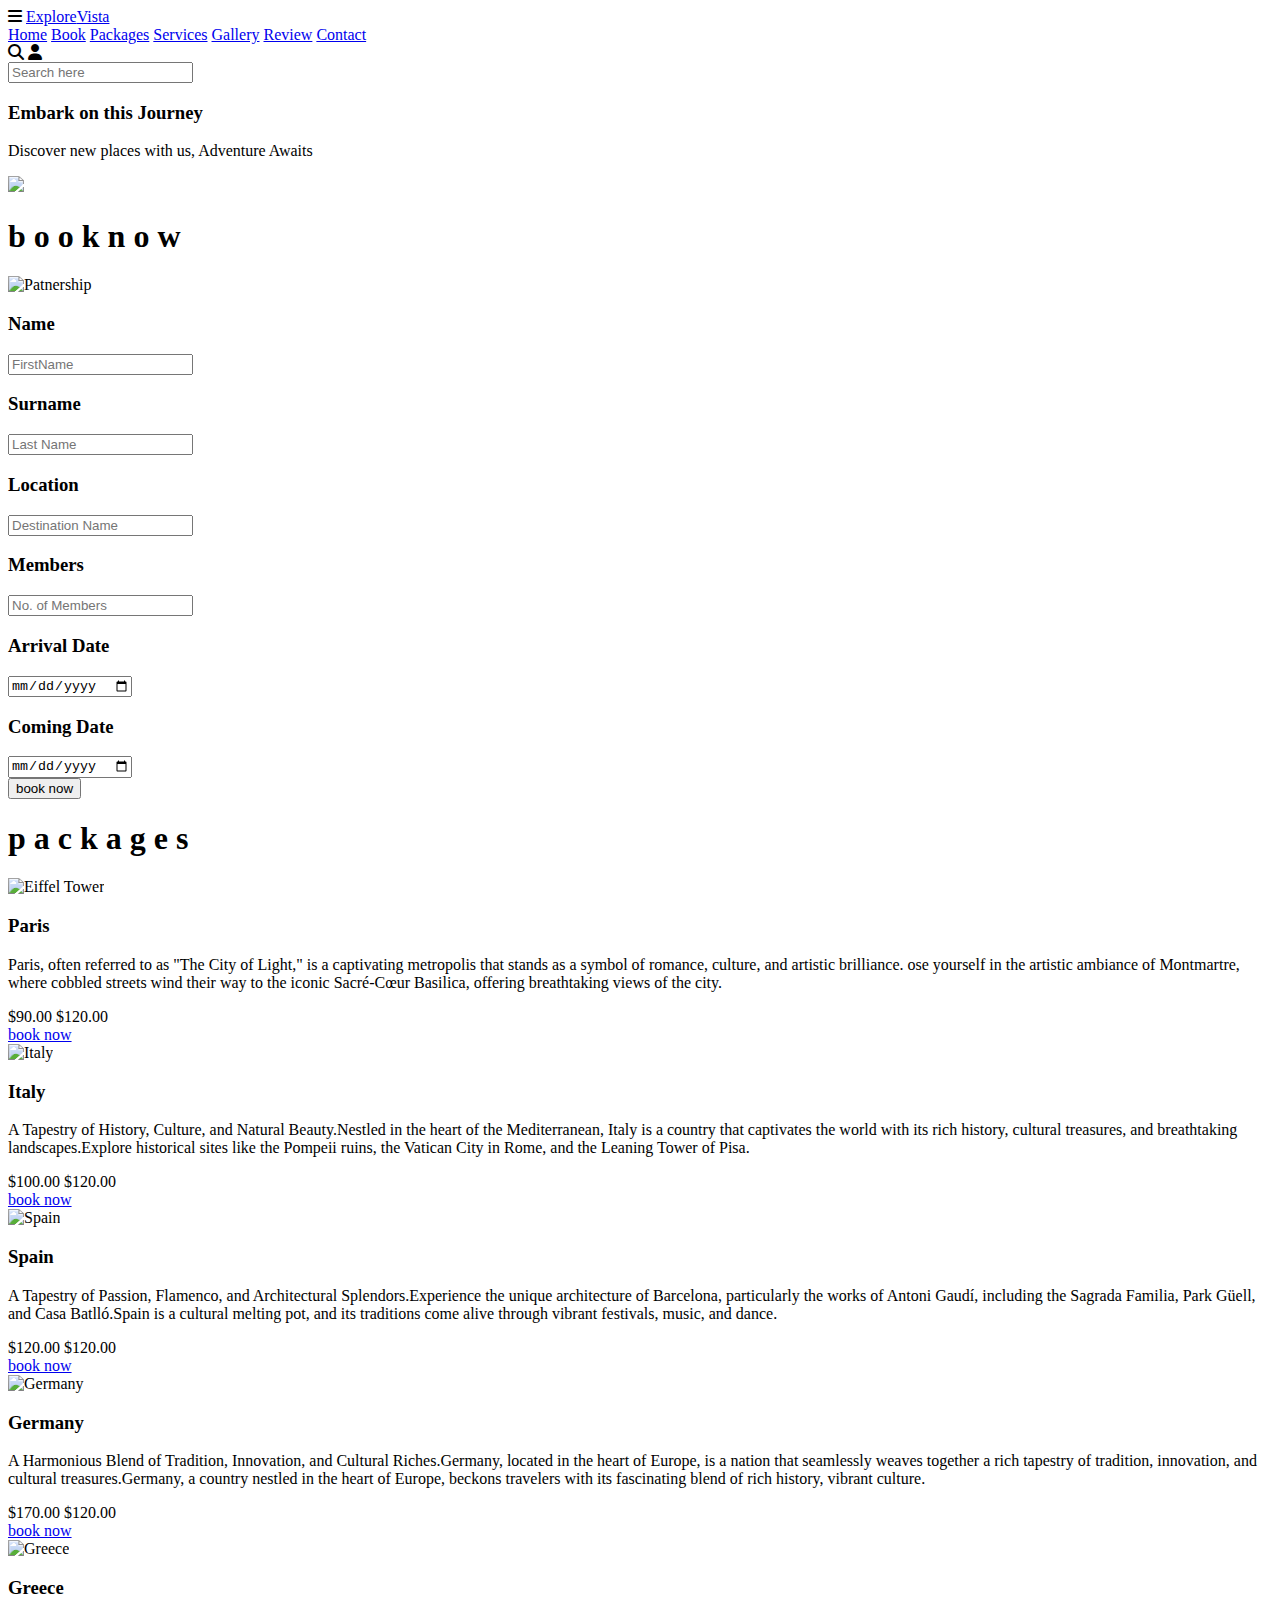
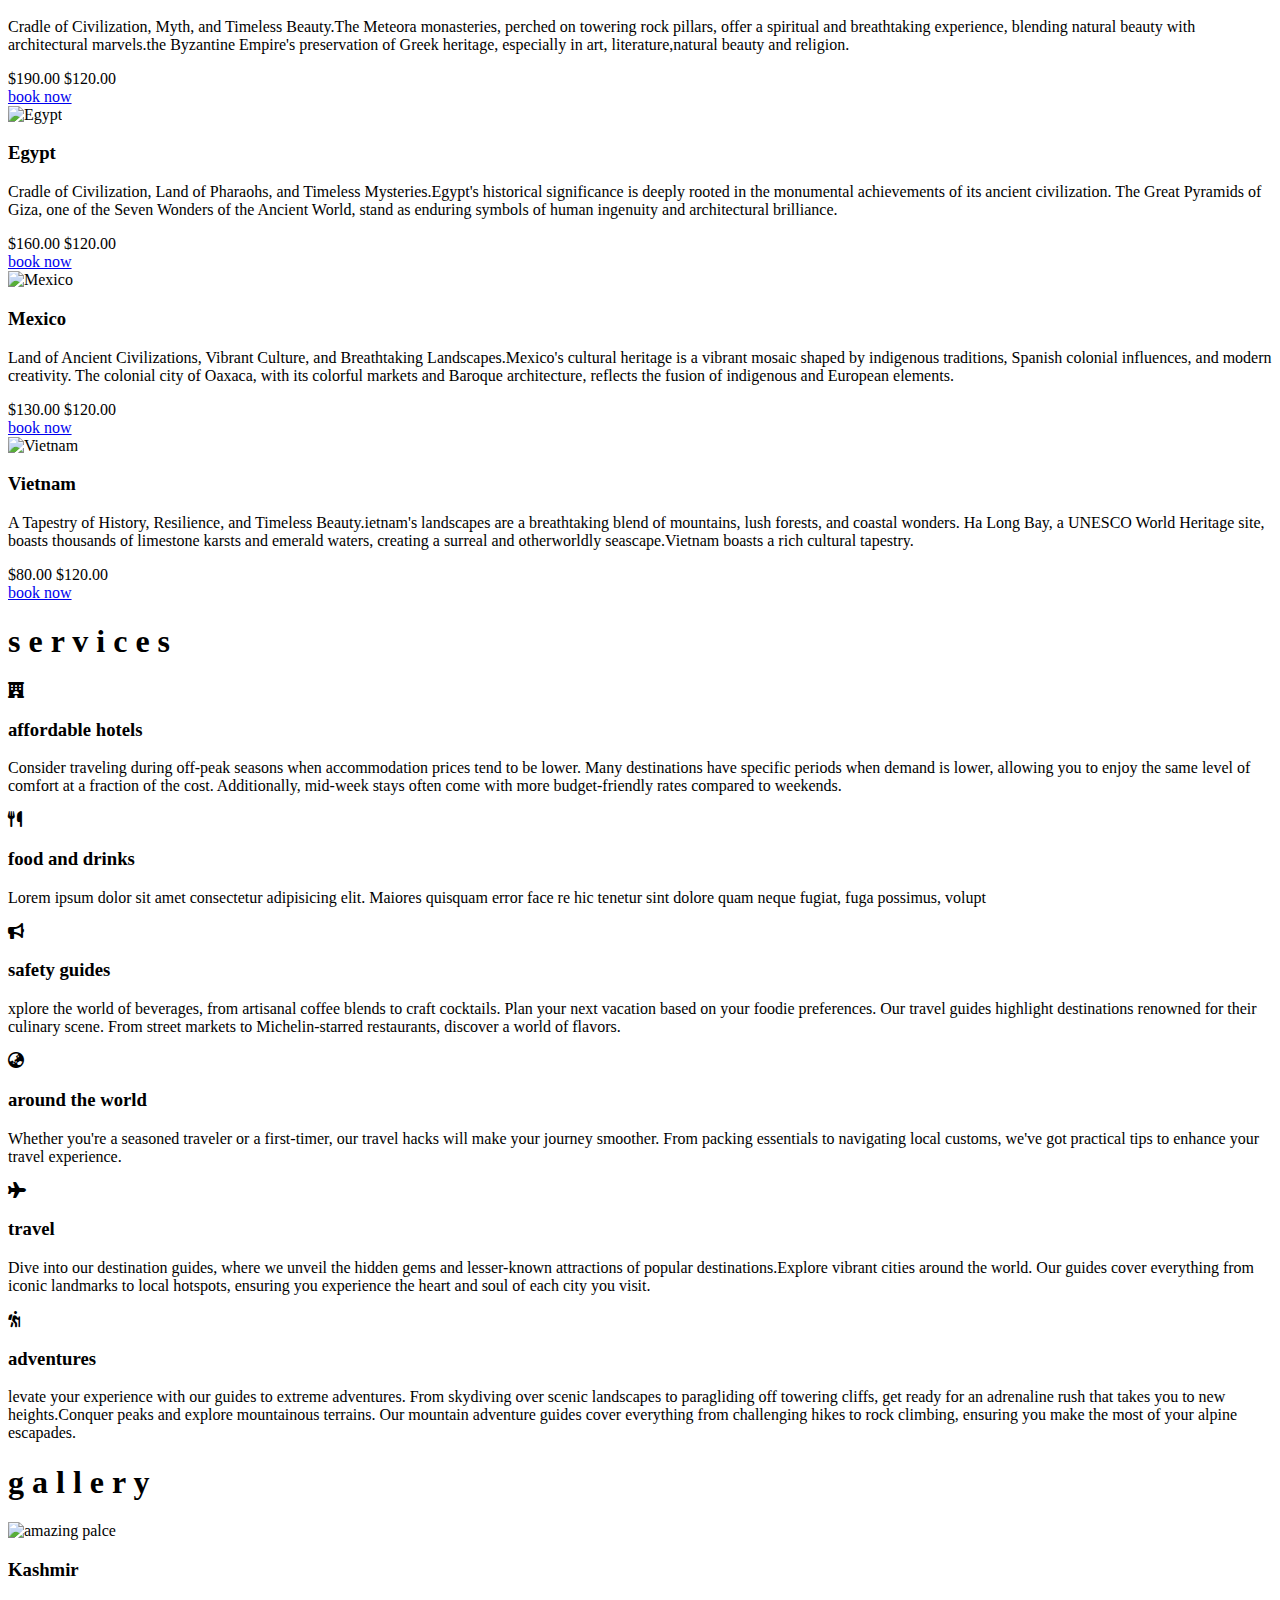
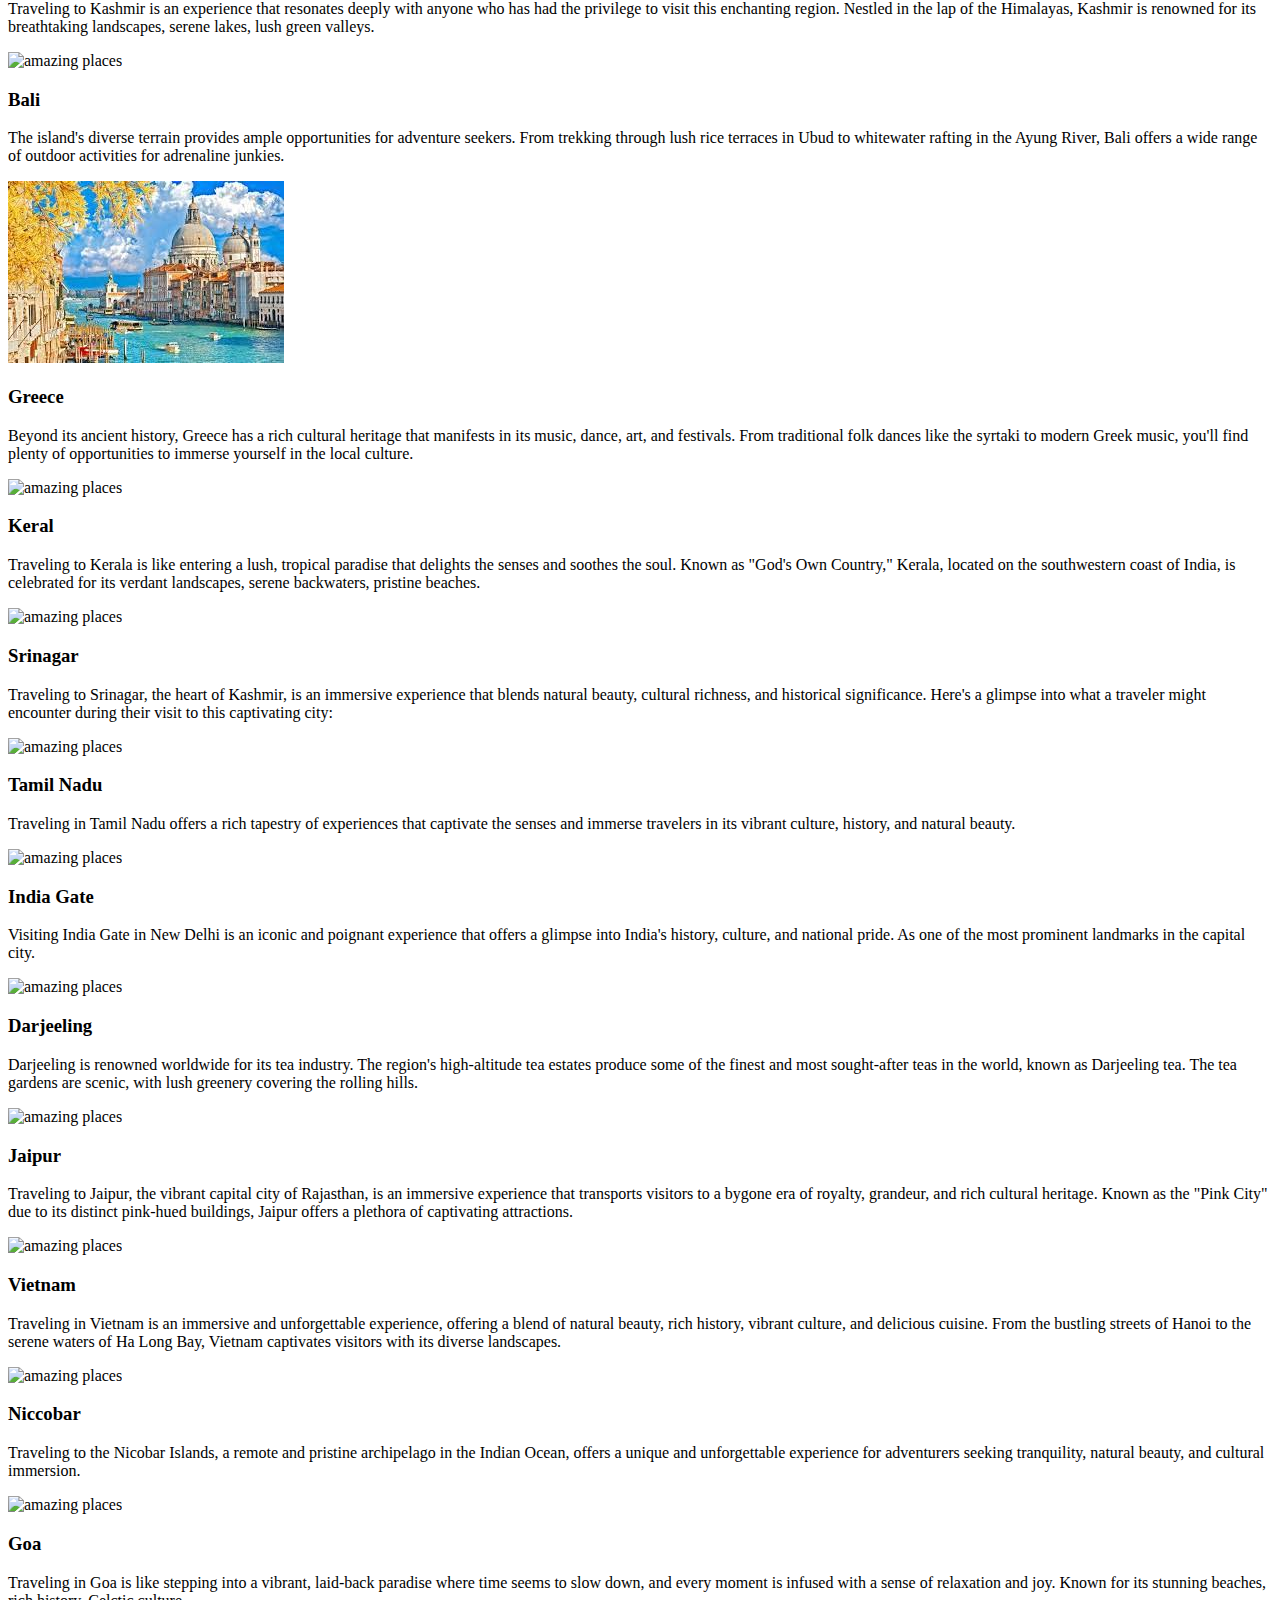
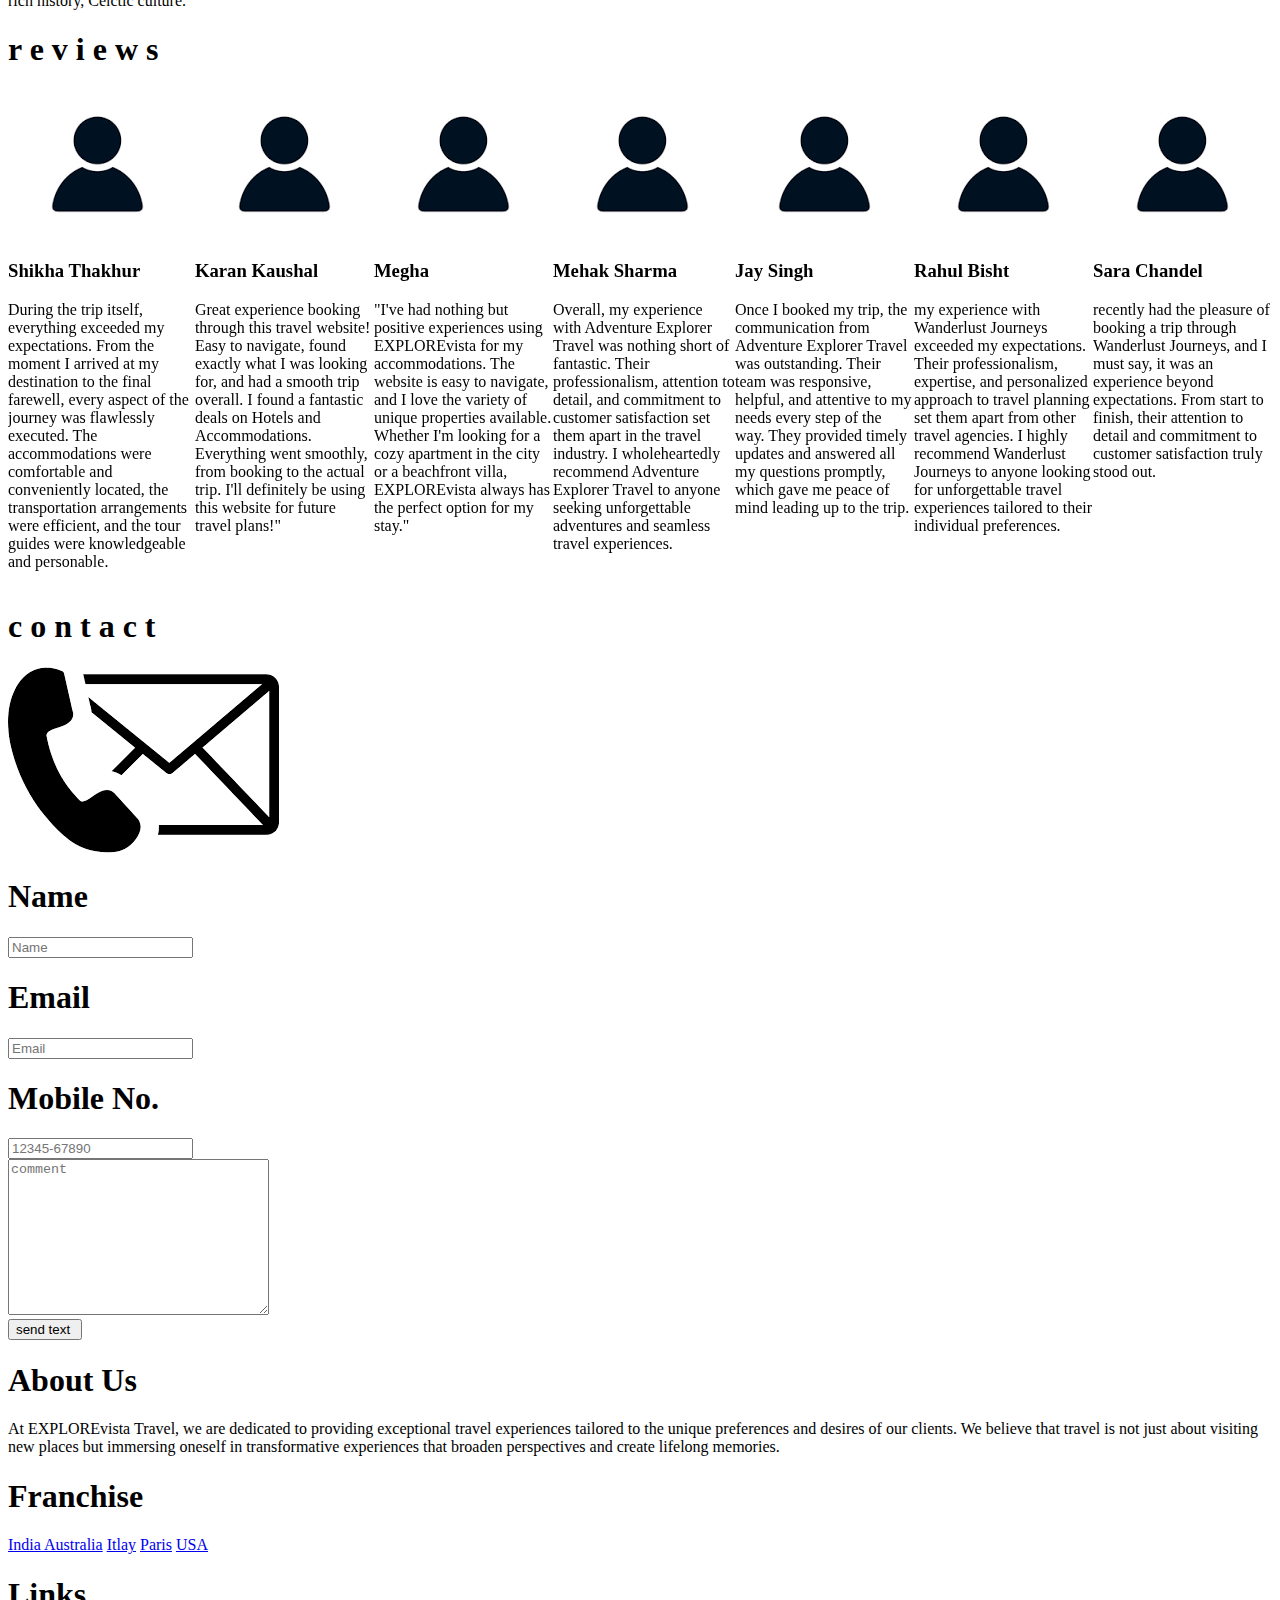
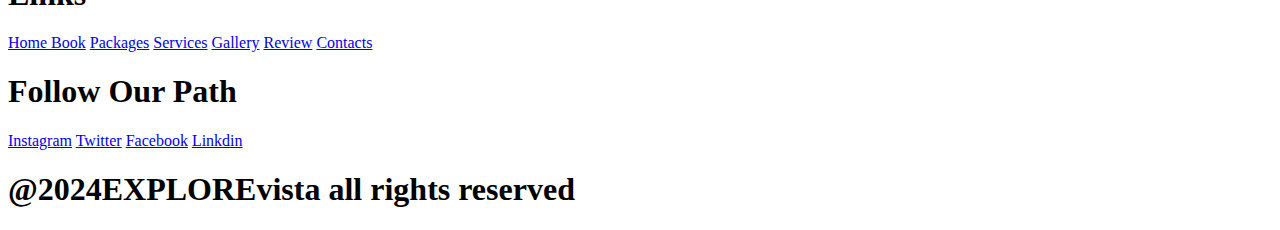
==== index.html @ 0e444b49 "Add files via upload" ====
<!DOCTYPE html>
<html lang="en">
<head>
    <meta charset="UTF-8">
    <meta name="viewport" content="width=device-width, initial-scale=1.0">
    <title>Travel website</title>
    <link rel="stylesheet" href="https://cdn.jsdelivr.net/npm/swiper@11/swiper-bundle.min.css"/>

    <!-- font awesone cdn link -->
    <link rel="stylesheet" href="https://cdnjs.cloudflare.com/ajax/libs/font-awesome/6.5.1/css/all.min.css">

<!-- custom css file link -->

    <link rel="stylesheet" href="../html/style.css">
</head>
<body>
    
<!-- header section on -->
<header>
   <div id="menu-bar"  class="fas fa-bars"> </div> 
    <a href="#" class="logo"> Explore<span>Vista</span></a> 


    <nav class="navbar">

        <a href="#home">Home</a>
        <a href="#book">Book</a>
        <a href="#packages">Packages</a>
        <a href="#services">Services</a>
        <a href="#gallery">Gallery</a>
        <a href="#review">Review</a>
        <a href="#contact">Contact</a>
    </nav>
      <div class="icons">
        <i class=" fas fa-search" id="search-btn"></i>
        <i class=" fas fa-user" id="login-btn"></i>
      </div>
    
      <form  class="search-bar-container">
        <label for="search-bar" class="search"></label>
        <input type="search" id="search-bar" placeholder="Search here">
        
      </form>

</header>
<!-- header section end -->

<!--home section start-->
<section class="home" id="home">
  <div class="content">
    <h3>Embark on this Journey</h3>
    <p>Discover new places with us, Adventure Awaits</p>
  </div>

 

  <div class="img-container">
 <img src="https://wallpapers.com/images/featured/summer-beach-pictures-ny5iip4msu10jnq6.png"> 

  </div>
</section>
<!--home section end-->

<!--book sectin start-->
<section class="book" id="book">
  <h1 class="heading">
    <span>b</span>
    <span>o</span>

    <span>o</span>

    <span>k</span>

  
    <span>n</span>
    <span>o</span>
    <span>w</span>

  </h1>
  <div class="row">
    <div class="image">
      <img src="https://static.vecteezy.com/system/resources/previews/025/470/628/large_2x/cute-cartoon-smiling-man-with-laptop-and-bearded-businessman-with-briefcase-standing-and-shaking-hands-ai-generated-photo.jpeg" alt="Patnership">
    </div>

    <form>
      
      
      <div class="inputBox">
        <h3>Name</h3>
        <input type="text" placeholder="FirstName">
      </div>
      <div class="inputBox">
        <h3>Surname</h3>
        <input type="text" placeholder="Last Name">
      </div>
      <div class="inputBox">
        <h3>Location</h3>
        <input type="text" placeholder="Destination Name">
      </div>
      <div class="inputBox">
        <h3>Members</h3>
      <input type="number" placeholder="No. of Members">
      </div>
      <div class="inputBox" >
        <h3> Arrival Date  </h3>
        <input type="date">

      </div>
      <div class="inputBox">
        <h3> Coming Date  </h3>
        <input type="date">
      </div>
      <input type="submit" class="btn" value="book now">
    
    </form>
    </div>
  </div>
</section>
<!--book section end-->

<!--packages section starts-->
<section class="packages" id="packages">
  <h1 class="heading">
  <span>p</span>
    <span>a</span>

    <span>c</span>

    <span>k</span>

    <span>a</span>
    <span>g</span>
    <span>e</span>
    <span>s</span>
 </h1>

 <div class="box-container">
  <div class="box">
    <img src="https://media.tacdn.com/media/attractions-splice-spp-674x446/07/03/1c/9c.jpg" alt="Eiffel Tower">
    <div class="content">
      <h3> <i class="map"></i>Paris</h3>
      <p> Paris, often referred to as "The City of Light," is a captivating metropolis that stands as a symbol of romance, culture, and artistic brilliance. ose yourself in the artistic ambiance of Montmartre, where cobbled streets wind their way to the iconic Sacré-Cœur Basilica, offering breathtaking views of the city.</p>
      <div class="stars">
      <i class="stars1"></i>
      <i class="stars2"></i>
      <i class="stars3"></i>
      <i class="stars4"></i>
      <i class="stars5"></i>
      </div>
      <div class="price">$90.00 <span>$120.00</span> </div>
      <a href="#" class="btn">book now</a>
    </div>
  </div>

  <div class="box">
    <img src="https://www.worldatlas.com/r/w1200/upload/e4/f6/71/shutterstock-788995654.jpg" alt="Italy">
    <div class="content">
      <h3> <i class="map"></i>Italy</h3>
      <p> A Tapestry of History, Culture, and Natural Beauty.Nestled in the heart of the Mediterranean, Italy is a country that captivates the world with its rich history, cultural treasures, and breathtaking landscapes.Explore historical sites like the Pompeii ruins, the Vatican City in Rome, and the Leaning Tower of Pisa.</p>
      <div class="stars">
      <i class="stars1"></i>
      <i class="stars2"></i>
      <i class="stars3"></i>
      <i class="stars4"></i>
      <i class="stars5"></i>
      </div>
      <div class="price">$100.00 <span>$120.00</span> </div>
      <a href="#" class="btn">book now</a>
    </div>
  </div>

  <div class="box">
    <img src="https://static.toiimg.com/photo/55890996.cms" alt="Spain">
    <div class="content">
      <h3> <i class="map"></i>Spain</h3>
      <p> A Tapestry of Passion, Flamenco, and Architectural Splendors.Experience the unique architecture of Barcelona, particularly the works of Antoni Gaudí, including the Sagrada Familia, Park Güell, and Casa Batlló.Spain is a cultural melting pot, and its traditions come alive through vibrant festivals, music, and dance.</p>
      <div class="stars">
      <i class="stars1"></i>
      <i class="stars2"></i>
      <i class="stars3"></i>
      <i class="stars4"></i>
      <i class="stars5"></i>
      </div>
      <div class="price">$120.00 <span>$120.00</span> </div>
      <a href="#" class="btn">book now</a>
    </div>
  </div>

  <div class="box">
    <img src="https://www.worldatlas.com/r/w960-q80/upload/f5/ce/01/shutterstock-599819969.jpg" alt="Germany">
    <div class="content">
      <h3> <i class="map"></i>Germany</h3>
      <p> A Harmonious Blend of Tradition, Innovation, and Cultural Riches.Germany, located in the heart of Europe, is a nation that seamlessly weaves together a rich tapestry of tradition, innovation, and cultural treasures.Germany, a country nestled in the heart of Europe, beckons travelers with its fascinating blend of rich history, vibrant culture. </p>
      <div class="stars">
      <i class="stars1"></i>
      <i class="stars2"></i>
      <i class="stars3"></i>
      <i class="stars4"></i>
      <i class="stars5"></i>
      </div>
      <div class="price">$170.00 <span>$120.00</span> </div>
      <a href="#" class="btn">book now</a>
    </div>
  </div>

  <div class="box">
    <img src="https://static.independent.co.uk/s3fs-public/thumbnails/image/2021/06/02/20/istock-833264986.jpg" alt="Greece">
    <div class="content">
      <h3> <i class="map"></i>Greece</h3>
      <p>Cradle of Civilization, Myth, and Timeless Beauty.The Meteora monasteries, perched on towering rock pillars, offer a spiritual and breathtaking experience, blending natural beauty with architectural marvels.the Byzantine Empire's preservation of Greek heritage, especially in art, literature,natural beauty and religion.</p>
      <div class="stars">
      <i class="stars1"></i>
      <i class="stars2"></i>
      <i class="stars3"></i>
      <i class="stars4"></i>
      <i class="stars5"></i>
      </div>
      <div class="price">$190.00 <span>$120.00</span> </div>
      <a href="#" class="btn">book now</a>
    </div>
  </div>

  <div class="box">
    <img src="https://media.istockphoto.com/id/1246132138/photo/the-mosque-of-sultan-hassan-and-the-great-pyramids-of-giza-cairo-skyline-egypt.jpg?s=612x612&w=0&k=20&c=Bwh3ei3RECsVLPDGL9AIbCuMcnybqnjZH4uN3jPXX7I=" alt="Egypt">
    <div class="content">
      <h3> <i class="map"></i>Egypt</h3>
      <p>Cradle of Civilization, Land of Pharaohs, and Timeless Mysteries.Egypt's historical significance is deeply rooted in the monumental achievements of its ancient civilization. The Great Pyramids of Giza, one of the Seven Wonders of the Ancient World, stand as enduring symbols of human ingenuity and architectural brilliance. </p>
      <div class="stars">
      <i class="stars1"></i>
      <i class="stars2"></i>
      <i class="stars3"></i>
      <i class="stars4"></i>
      <i class="stars5"></i>
      </div>
      <div class="price">$160.00 <span>$120.00</span> </div>
      <a href="#" class="btn">book now</a>
    </div>
  </div>


  <div class="box">
    <img src="https://www.travelandleisure.com/thmb/eWE0KLHCnYj2rRS9UcR2jGghvI4=/1500x0/filters:no_upscale():max_bytes(150000):strip_icc()/TAL-guanajuato-BEAUTIFULMX0623-61beb10b46ea43f9a3ef9fab9cfebf8c.jpg" alt="Mexico">
    <div class="content">
      <h3> <i class="map"></i>Mexico</h3>
      <p> Land of Ancient Civilizations, Vibrant Culture, and Breathtaking Landscapes.Mexico's cultural heritage is a vibrant mosaic shaped by indigenous traditions, Spanish colonial influences, and modern creativity. The colonial city of Oaxaca, with its colorful markets and Baroque architecture, reflects the fusion of indigenous and European elements. </p>
      <div class="stars">
      <i class="stars1"></i>
      <i class="stars2"></i>
      <i class="stars3"></i>
      <i class="stars4"></i>
      <i class="stars5"></i>
      </div>
      <div class="price">$130.00 <span>$120.00</span> </div>
      <a href="#" class="btn">book now</a>
    </div>
  </div>



  <div class="box">
    <img src="https://vietnamtour.in/wp-content/uploads/Places-to-visit-in-Danang_4.jpg" alt="Vietnam">
    <div class="content">
      <h3> <i class="map"></i>Vietnam</h3>
      <p>A Tapestry of History, Resilience, and Timeless Beauty.ietnam's landscapes are a breathtaking blend of mountains, lush forests, and coastal wonders. Ha Long Bay, a UNESCO World Heritage site, boasts thousands of limestone karsts and emerald waters, creating a surreal and otherworldly seascape.Vietnam boasts a rich cultural tapestry.</p>
      <div class="stars">
      <i class="stars1"></i>
      <i class="stars2"></i>
      <i class="stars3"></i>
      <i class="stars4"></i>
      <i class="stars5"></i>
      </div>
      <div class="price">$80.00 <span>$120.00</span> </div>
      <a href="#" class="btn">book now</a>
    </div>
  </div>


 </div>
</section>

<!--packages section end-->

<!--services section starts-->

<section class="services" id="services">
  <h1 class="heading">
    <span>s</span>
      <span>e</span>
  
      <span>r</span>
  
      <span>v</span>
  
      <span>i</span>
      <span>c</span>
      <span>e</span>
      <span>s</span>
   </h1>
  
<div class="class box-container">

<div class="box">
<i class="fas fa-hotel"></i>
<h3>affordable hotels</h3>
<p>Consider traveling during off-peak seasons when accommodation prices tend to be lower. Many destinations have specific periods when demand is lower, allowing you to enjoy the same level of comfort at a fraction of the cost. Additionally, mid-week stays often come with more budget-friendly rates compared to weekends.</p>

</div>

<div class="box">
  <i class="fas fa-utensils"></i>
  <h3>food and drinks</h3>
  <p>Lorem ipsum dolor sit amet consectetur adipisicing elit. Maiores quisquam error face
    re hic tenetur sint dolore quam neque fugiat, fuga possimus, volupt</p>
  
  </div>

  <div class="box">
    <i class="fas fa-bullhorn"></i>
    <h3>safety guides</h3>
    <p>xplore the world of beverages, from artisanal coffee blends to craft cocktails. Plan your next vacation based on your foodie preferences. Our travel guides highlight destinations renowned for their culinary scene. From street markets to Michelin-starred restaurants, discover a world of flavors.</p>
    
    </div>

    <div class="box">
      <i class="fas fa-globe-asia"></i>
      <h3>around the world</h3>
      <p>Whether you're a seasoned traveler or a first-timer, our travel hacks will make your journey smoother. From packing essentials to navigating local customs, we've got practical tips to enhance your travel experience.</p>
      
      </div>

      <div class="box">
        <i class="fas fa-plane"></i>
        <h3> travel</h3>
        <p>Dive into our destination guides, where we unveil the hidden gems and lesser-known attractions of popular destinations.Explore vibrant cities around the world. Our guides cover everything from iconic landmarks to local hotspots, ensuring you experience the heart and soul of each city you visit.</p>
        
        </div>

        <div class="box">
          <i class="fas fa-hiking"></i>
          <h3>adventures</h3>
          <p>levate your experience with our guides to extreme adventures. From skydiving over scenic landscapes to paragliding off towering cliffs, get ready for an adrenaline rush that takes you to new heights.Conquer peaks and explore mountainous terrains. Our mountain adventure guides cover everything from challenging hikes to rock climbing, ensuring you make the most of your alpine escapades.</p>
          
          </div>

</div>
</section>
<!--serices section end-->

<!--gallery section start-->

<section class="gallery" id="gallery">
  <h1 class="heading">
    <span>g</span>
      <span>a</span>
  
      <span>l</span>
  
      <span>l</span>
  
      <span>e</span>
      <span>r</span>
      <span>y</span>
   </h1>

<div class="box-container">

 <div class="box">
  <img src="https://static.visa2fly.com/blog/blog-production/world-most-beautiful-countries/world-most-beautiful-countries.jpeg" alt="amazing palce">
  <div class="content">
    <h3>Kashmir</h3>
    <p>Traveling to Kashmir is an experience that resonates deeply with anyone who has had the privilege to visit this enchanting region. 
      Nestled in the lap of the Himalayas, Kashmir is renowned for its breathtaking landscapes, serene lakes, lush green valleys.</p>

  </div>
 </div>

 <div class="box">
  <img src="https://akm-img-a-in.tosshub.com/businesstoday/images/photo_gallery/201709/italy660_091217042153.jpg" alt="amazing places">
  <div class="content">
    <h3>Bali</h3>
    <p>The island's diverse terrain provides ample opportunities for adventure seekers. From trekking through lush rice terraces in Ubud to whitewater rafting in the Ayung River, Bali offers a wide range of outdoor activities for adrenaline junkies.</p>
      
  </div>
 </div>

 <div class="box">
  <img src="[data-uri]" alt="">
  <div class="content">
    <h3>Greece</h3>
    <p> Beyond its ancient history, Greece has a rich cultural heritage that manifests in its music, dance, art, and festivals. From traditional folk dances like the syrtaki to modern Greek music, you'll find plenty of opportunities to immerse yourself in the local culture.</p>
      
  </div>
 </div>

 <div class="box">
  <img src="https://ihplb.b-cdn.net/wp-content/uploads/2021/09/kerala-in-october-kollam.jpg" alt="amazing places">
  <div class="content">
    <h3>Keral</h3>
    <p>Traveling to Kerala is like entering a lush, tropical paradise that delights the senses and soothes the soul. Known as "God's Own Country," Kerala, located on the southwestern coast of India, is celebrated for its verdant landscapes, serene backwaters, pristine beaches.</p>
    
  </div>
 </div>

 <div class="box">
  <img src="https://static.toiimg.com/photo/58490365.cms" alt="amazing places">
  <div class="content">
    <h3>Srinagar</h3>
    <p>Traveling to Srinagar, the heart of Kashmir, is an immersive experience that blends natural beauty, cultural richness, and historical significance. Here's a glimpse into what a traveler might encounter during their visit to this captivating city:

    </p>
      
  </div>
 </div>

 <div class="box">
  <img src="https://www.fabhotels.com/blog/wp-content/uploads/2021/07/Places_to_Visit_in_Kashmir_600x400.jpg" alt="amazing places">
  <div class="content">
    <h3>Tamil Nadu</h3>
    <p>Traveling in Tamil Nadu offers a rich tapestry of experiences that captivate the senses and immerse travelers in its vibrant culture, history, and natural beauty.</p>
     
  </div>
 </div>

 <div class="box">
  <img src="https://www.holidify.com/images/tooltipImages/DELHI.jpg" alt="amazing places">
  <div class="content">
    <h3>India Gate</h3>
    <p>Visiting India Gate in New Delhi is an iconic and poignant experience that offers a glimpse into India's history, culture, and national pride. As one of the most prominent landmarks in the capital city.</p>
      
  </div>
 </div>

 <div class="box">
  <img src="https://cf.bstatic.com/xdata/images/hotel/max1024x768/209359469.jpg?k=7510305a374f54c1c9fd1ed33b8ae00f465b833179c74ad483dfa649ea8a9154&o=&hp=1" alt="amazing places">
  <div class="content">
    <h3>Darjeeling</h3>
    <p>Darjeeling is renowned worldwide for its tea industry. The region's high-altitude tea estates produce some of the finest and most sought-after teas in the world, known as Darjeeling tea. The tea gardens are scenic, with lush greenery covering the rolling hills.</p>
    
  </div>
 </div>

 <div class="box">
  <img src="https://tourwithrahul.com/wp-content/uploads/2020/07/humayun-s-tomb-under-blue-sky-3672388-scaled.jpg" alt="amazing places">
  <div class="content">
    <h3>Jaipur</h3>
    <p>Traveling to Jaipur, the vibrant capital city of Rajasthan, is an immersive experience that transports visitors to a bygone era of royalty, grandeur, and rich cultural heritage. Known as the "Pink City" due to its distinct pink-hued buildings, Jaipur offers a plethora of captivating attractions.</p>
      
  </div>
 </div>

 <div class="box">
  <img src="https://i.pinimg.com/736x/1d/d4/d6/1dd4d6f2da5f68f0feef2d1bd9bbf954.jpg" alt="amazing places">
  <div class="content">
    <h3>Vietnam</h3>
    <p>Traveling in Vietnam is an immersive and unforgettable experience, offering a blend of natural beauty, rich history, vibrant culture, and delicious cuisine. From the bustling streets of Hanoi to the serene waters of Ha Long Bay, Vietnam captivates visitors with its diverse landscapes.</p>
      
  </div>
 </div>

 <div class="box">
  <img src="https://media.istockphoto.com/id/153006184/photo/maldives-villa-piles-on-water.jpg?s=612x612&w=0&k=20&c=YEwre6THY_VD_yIfHOAIBB_j-tIMYBNjMWDm5SXHIOQ=" alt="amazing places">
  <div class="content">
    <h3>Niccobar</h3>
    <p>Traveling to the Nicobar Islands, a remote and pristine archipelago in the Indian Ocean, offers a unique and unforgettable experience for adventurers seeking tranquility, natural beauty, and cultural immersion.</p>
      
  </div>
 </div>


 <div class="box">
  <img src="https://media.cntraveler.com/photos/61eae2a9fe18edcbd885cb01/3:2/w_4047,h_2698,c_limit/Seychelles_GettyImages-1169388113.jpg" alt="amazing places">
  <div class="content">
    <h3>Goa</h3>
    <p>Traveling in Goa is like stepping into a vibrant, laid-back paradise where time seems to slow down, and every moment is infused with a sense of relaxation and joy. Known for its stunning beaches, rich history, Celctic culture.</p>
      
  </div>
 </div>




</div>
</section>



<!--gallery  section end -->

<!--review section start-->

<section class=" review" id="review">
  <h1 class="heading">
  <span>r</span>
  <span>e</span>
  <span>v</span>
  <span>i</span>
  <span>e</span>
  <span>w</span>
  <span>s</span>
  </h1>
  
  <div class=" swiper review-slider">
    <div class="swiper-wrapper">
      <div class="slider">
        <div class="box">
          <img src="[data-uri]">
          <h3>Shikha Thakhur</h3>
          <p>During the trip itself, everything exceeded my expectations. From the moment I arrived at my destination to the final farewell, every aspect of the journey was flawlessly executed. The accommodations were comfortable and conveniently located, the transportation arrangements were efficient, and the tour guides were knowledgeable and personable.

          </p>

              <div class="stars">
                <i class="star1"></i>
                <i class="star2"></i>
                <i class="star3"></i>
                <i class="star4"></i>
                <i class="star5"></i>
                
              </div>

        </div>
      </div>

      <div class="slider">
        <div class="box">
          <img src="[data-uri]">
          <h3>Karan Kaushal </h3>
          <p>Great experience booking through this travel website! Easy to navigate, found exactly what I was looking for, and had a smooth trip overall.  I found a fantastic deals on Hotels and Accommodations. Everything went smoothly, from booking to the actual trip. I'll definitely be using this website for future travel plans!"</p>

              <div class="stars">
                <i class="star1"></i>
                <i class="star2"></i>
                <i class="star3"></i>
                <i class="star4"></i>
                <i class="star5"></i>
                
              </div>
        </div>
      </div>

      <div class="slider">
        <div class="box">
          <img src="[data-uri]">
          <h3>Megha </h3>
          <p>"I've had nothing but positive experiences using EXPLOREvista for my accommodations. The website is easy to navigate, and I love the variety of unique properties available. Whether I'm looking for a cozy apartment in the city or a beachfront villa, EXPLOREvista always has the perfect option for my stay."</p>

              <div class="stars">
                <i class="star1"></i>
                <i class="star2"></i>
                <i class="star3"></i>
                <i class="star4"></i>
                <i class="star5"></i>
                
              </div>

        </div>
      </div>


      <div class="slider">
        <div class="box">
          <img src="[data-uri]">
          <h3>Mehak Sharma</h3>
          <p>Overall, my experience with Adventure Explorer Travel was nothing short of fantastic. Their professionalism, attention to detail, and commitment to customer satisfaction set them apart in the travel industry. I wholeheartedly recommend Adventure Explorer Travel to anyone seeking unforgettable adventures and seamless travel experiences.

          </p>

              <div class="stars">
                <i class="star1"></i>
                <i class="star2"></i>
                <i class="star3"></i>
                <i class="star4"></i>
                <i class="star5"></i>
                
              </div>

        </div>
      </div>



      <div class="slider">
        <div class="box">
          <img src="[data-uri]">
          <h3>Jay Singh</h3>
          <p>Once I booked my trip, the communication from Adventure Explorer Travel was outstanding. Their team was responsive, helpful, and attentive to my needs every step of the way. They provided timely updates and answered all my questions promptly, which gave me peace of mind leading up to the trip.</p>

              <div class="stars">
                <i class="star1"></i>
                <i class="star2"></i>
                <i class="star3"></i>
                <i class="star4"></i>
                <i class="star5"></i>
                
              </div>

        </div>
      </div>


      <div class="slider">
        <div class="box">
          <img src="[data-uri]">
          <h3>Rahul Bisht</h3>
          <p>my experience with Wanderlust Journeys exceeded my expectations. Their professionalism, expertise, and personalized approach to travel planning set them apart from other travel agencies. I highly recommend Wanderlust Journeys to anyone looking for unforgettable travel experiences tailored to their individual preferences.</p>

              <div class="stars">
                <i class="star"></i>
                <i class="star"></i>
                <i class="star"></i>
                <i class="star"></i>
                <i class="star"></i>
                
              </div>

        </div>
      </div>


      <div class="slider">
        <div class="box">
          <img src="[data-uri]">
          <h3>Sara Chandel</h3>
          <p> recently had the pleasure of booking a trip through Wanderlust Journeys, and I must say, it was an experience beyond expectations. From start to finish, their attention to detail and commitment to customer satisfaction truly stood out.</p>

              <div class="stars">
                <i class="star1"></i>
                <i class="star2"></i>
                <i class="star3"></i>
                <i class="star4"></i>
                <i class="star5"></i>
                
              </div>

        </div>
      </div>


    


    </div>
  </div>
</section>

<!--review section end-->
 
<!--contact section starts-->
   
<section class="contact" id="contact">
  <h1 class="heading">
    <span>c</span>
    <span>o</span>
    <span>n</span>
    <span>t</span>
    <span>a</span>
    <span>c</span>
    <span>t</span>

  </h1>

  <div class="row">
    <div class="image">
  <img src="[data-uri]">

    </div>

<form>
  <label for="text"><h1>Name</h1></label>
  <div class="inputBox">
    <input type="text" id="text" placeholder="Name">
    </div>
    <label for="email"><h1>Email</h1></label>
    <div class="inputBox">
    <input type="email"  id="email" placeholder="Email">
  </div>
  <label for="phone no."><h1>Mobile No.</h1></label>
  <div class="inputBox">
    <input type="text" id="phone no." placeholder="12345-67890">
    </div>
  
  <div class="inputBox">
    <textarea name="comment"  id="comment" cols="30" rows="10" placeholder="comment"></textarea>
    </div>
    <div>
    <input type="submit" class="btn" value="send text ">
  </div>
</form>

  </div>
</section>




<!--footer section-->

<section class="footer">
  <div class="box-container">

    <div class="box">
      <h1>About Us</h1>
      <p>At EXPLOREvista Travel, we are dedicated to providing exceptional travel experiences tailored to the unique preferences and desires of our clients.
        We believe that travel is not just about visiting new places but immersing oneself in transformative experiences that broaden perspectives and create lifelong memories. </p>
    </div>
    <div class="box">
      <h1>Franchise</h1>
      <a href="#"> India </a>
      <a href="#"> Australia</a>
      <a href="#"> Itlay</a>
      <a href="#"> Paris</a> 
      <a href="#"> USA</a>
    </div>

    <div class="box">
      <h1> Links </h1>
      <a href="#"> Home </a>
      <a href="#"> Book</a>
      <a href="#"> Packages</a>
      <a href="#"> Services</a> 
      <a href="#"> Gallery</a> 
      <a href="#"> Review</a> 
      <a href="#"> Contacts</a> 
    </div>

    <div class="box">
      <h1>Follow Our Path</h1>
     <a href="#"> Instagram</a>
      <a href="#"> Twitter</a>
      <a href="#"> Facebook</a>
      <a href="#"> Linkdin</a>      
    </div>

  </div>

  <h1 class="credit">@2024EXPLOREvista <span> </span> all rights reserved</h1>
</section>
<script src="https://cdn.jsdelivr.net/npm/swiper@11/swiper-bundle.min.js"></script>




</body>
</html>
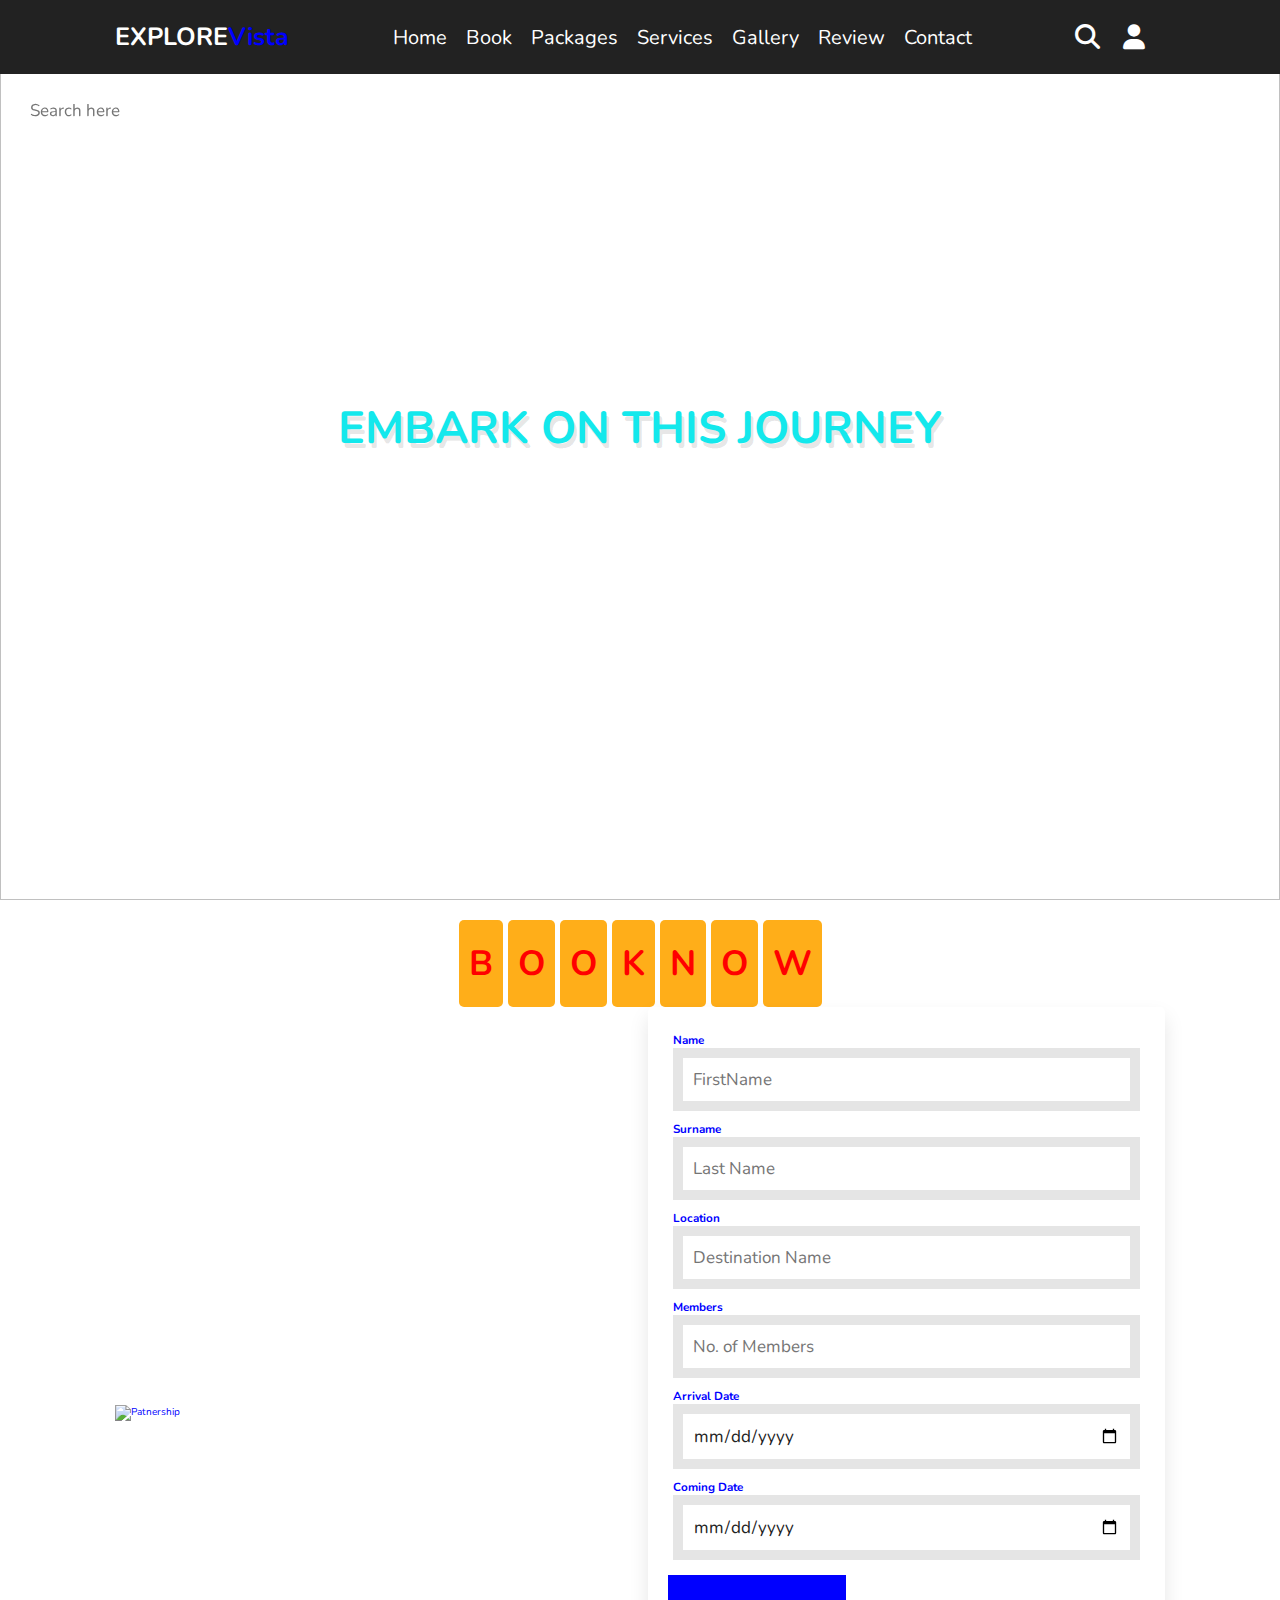
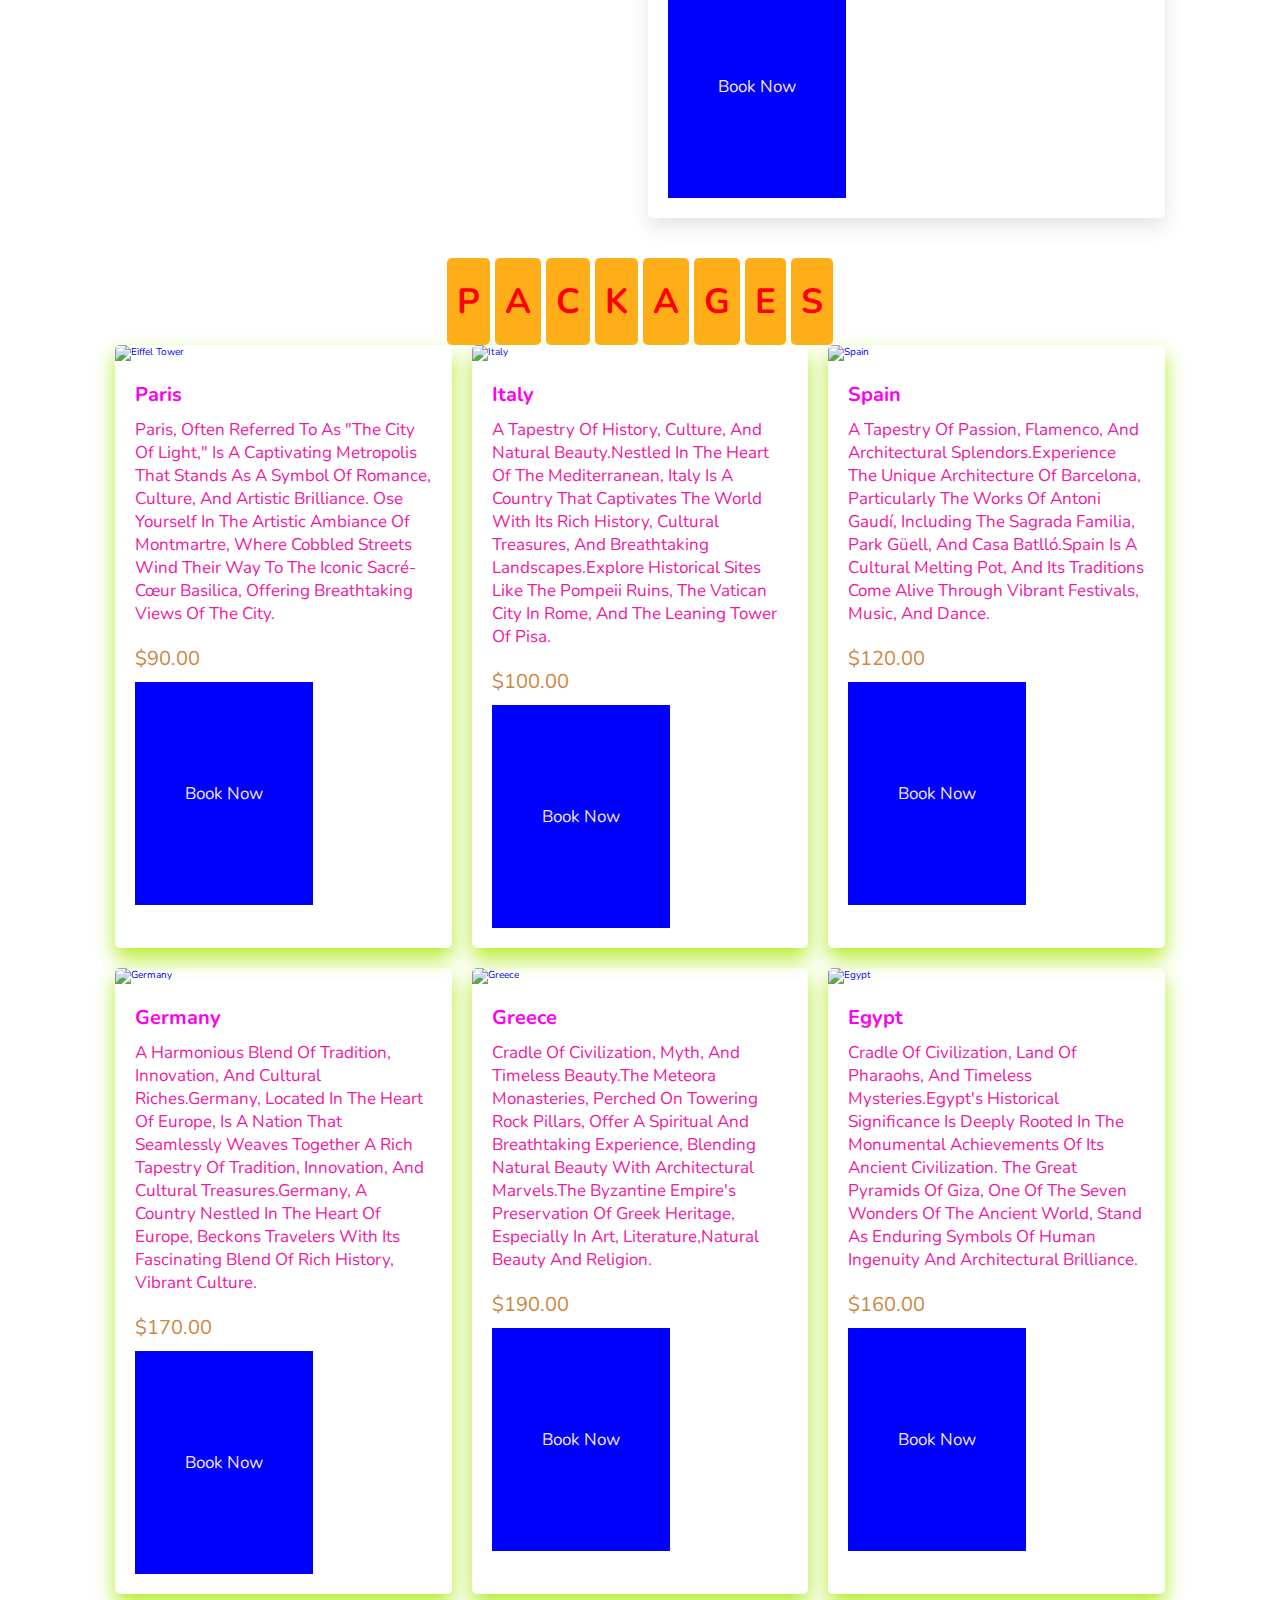
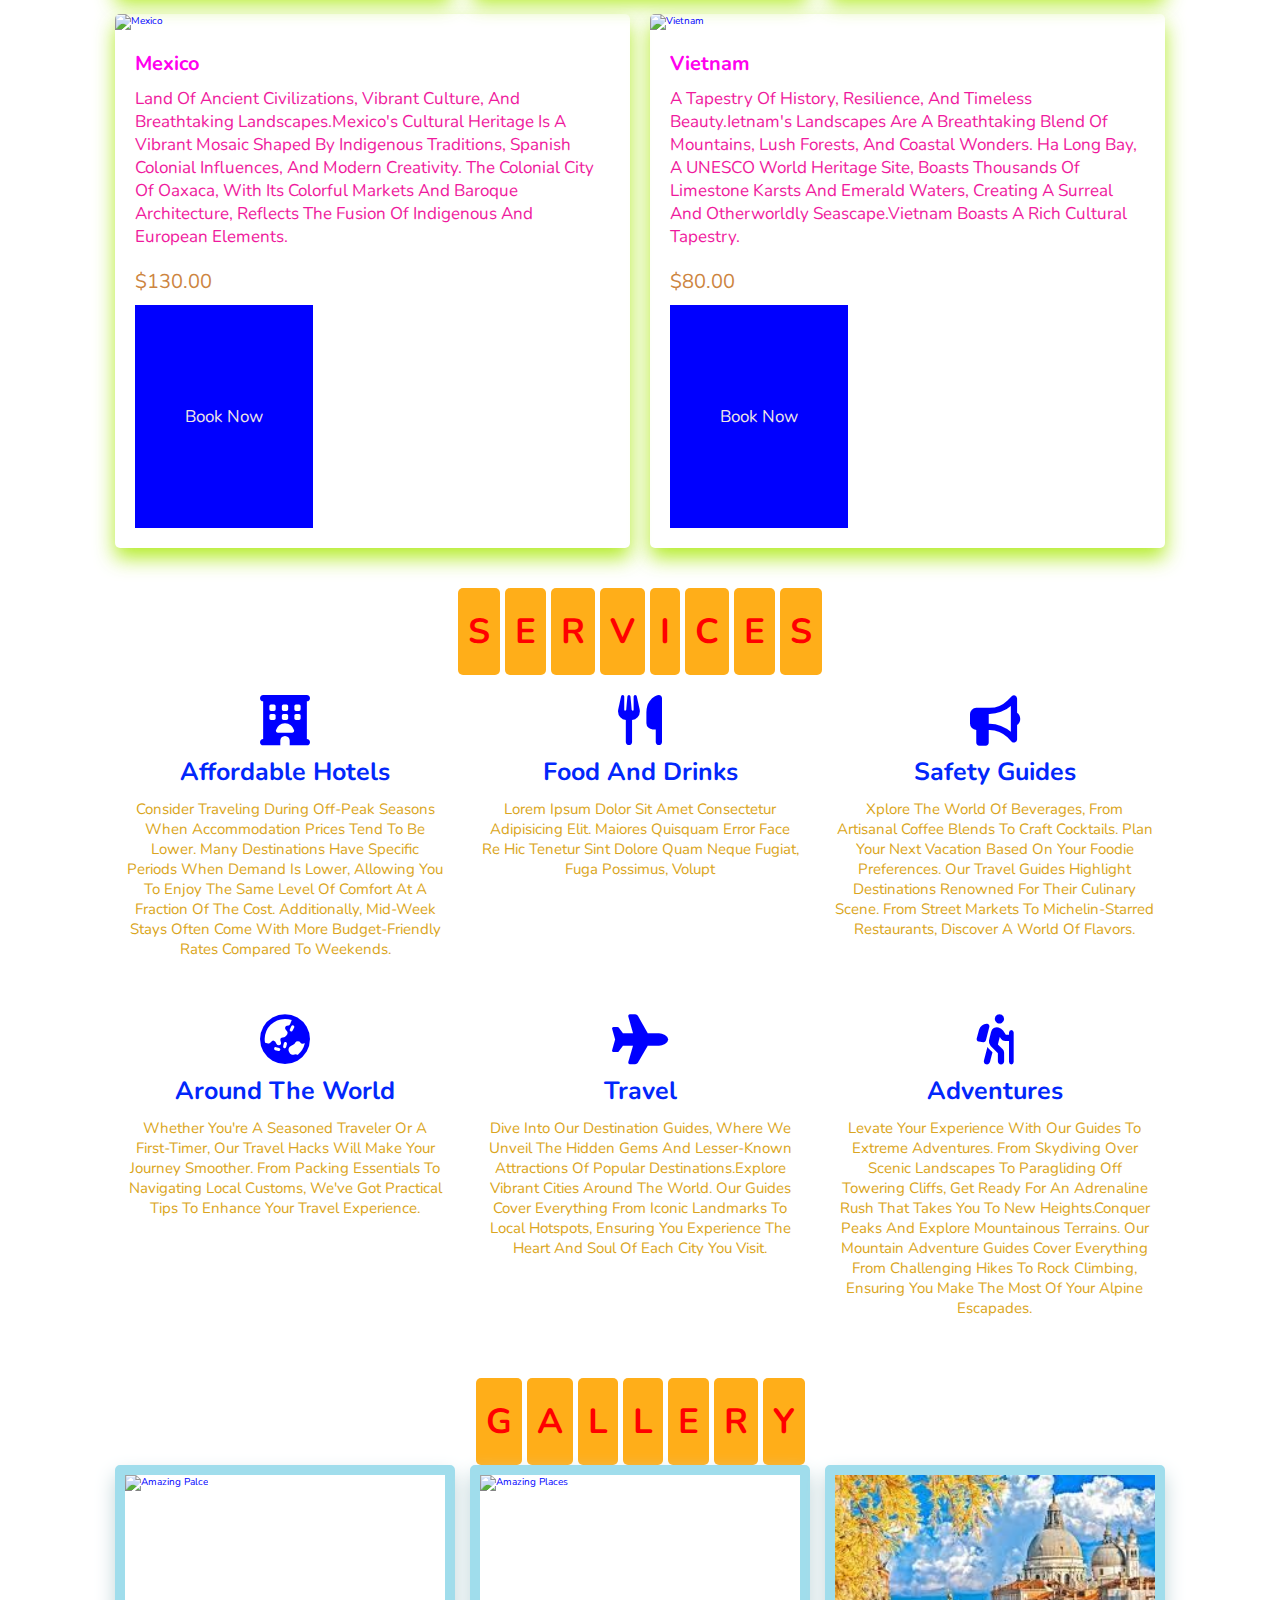
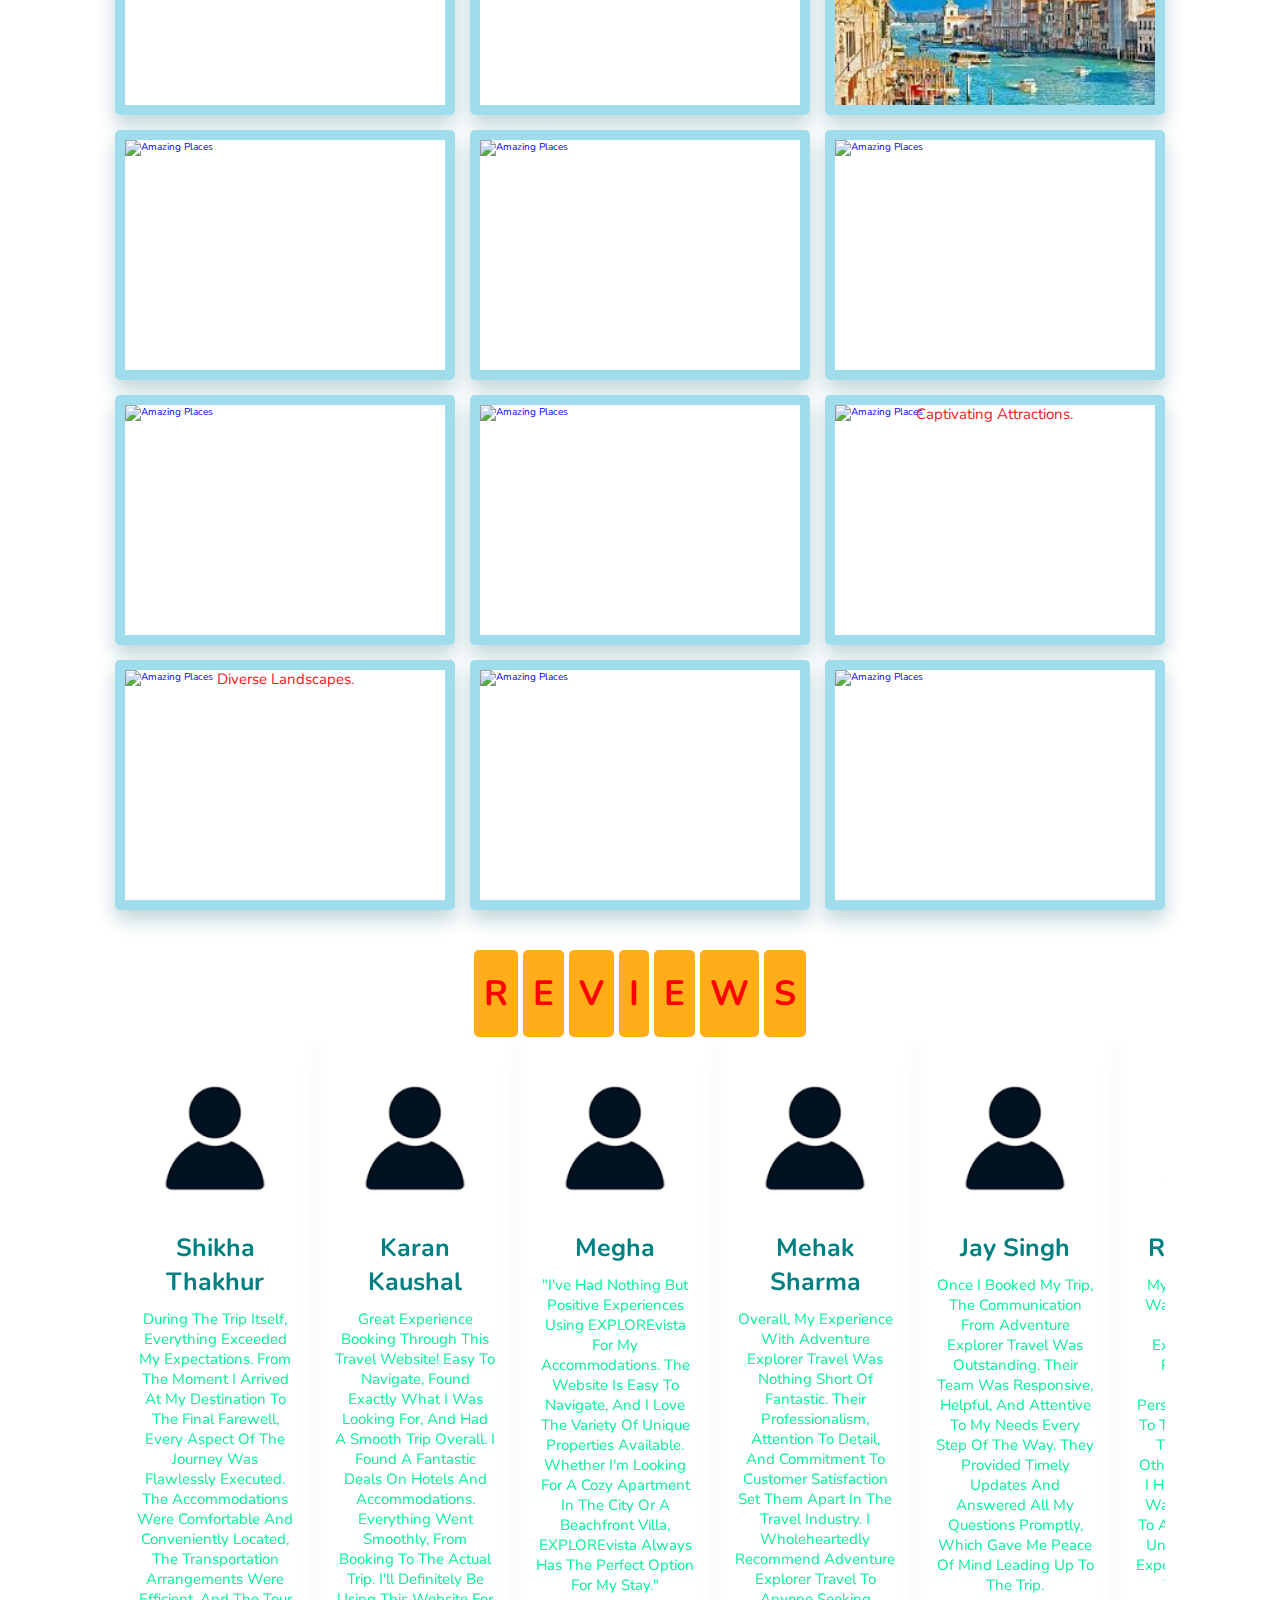
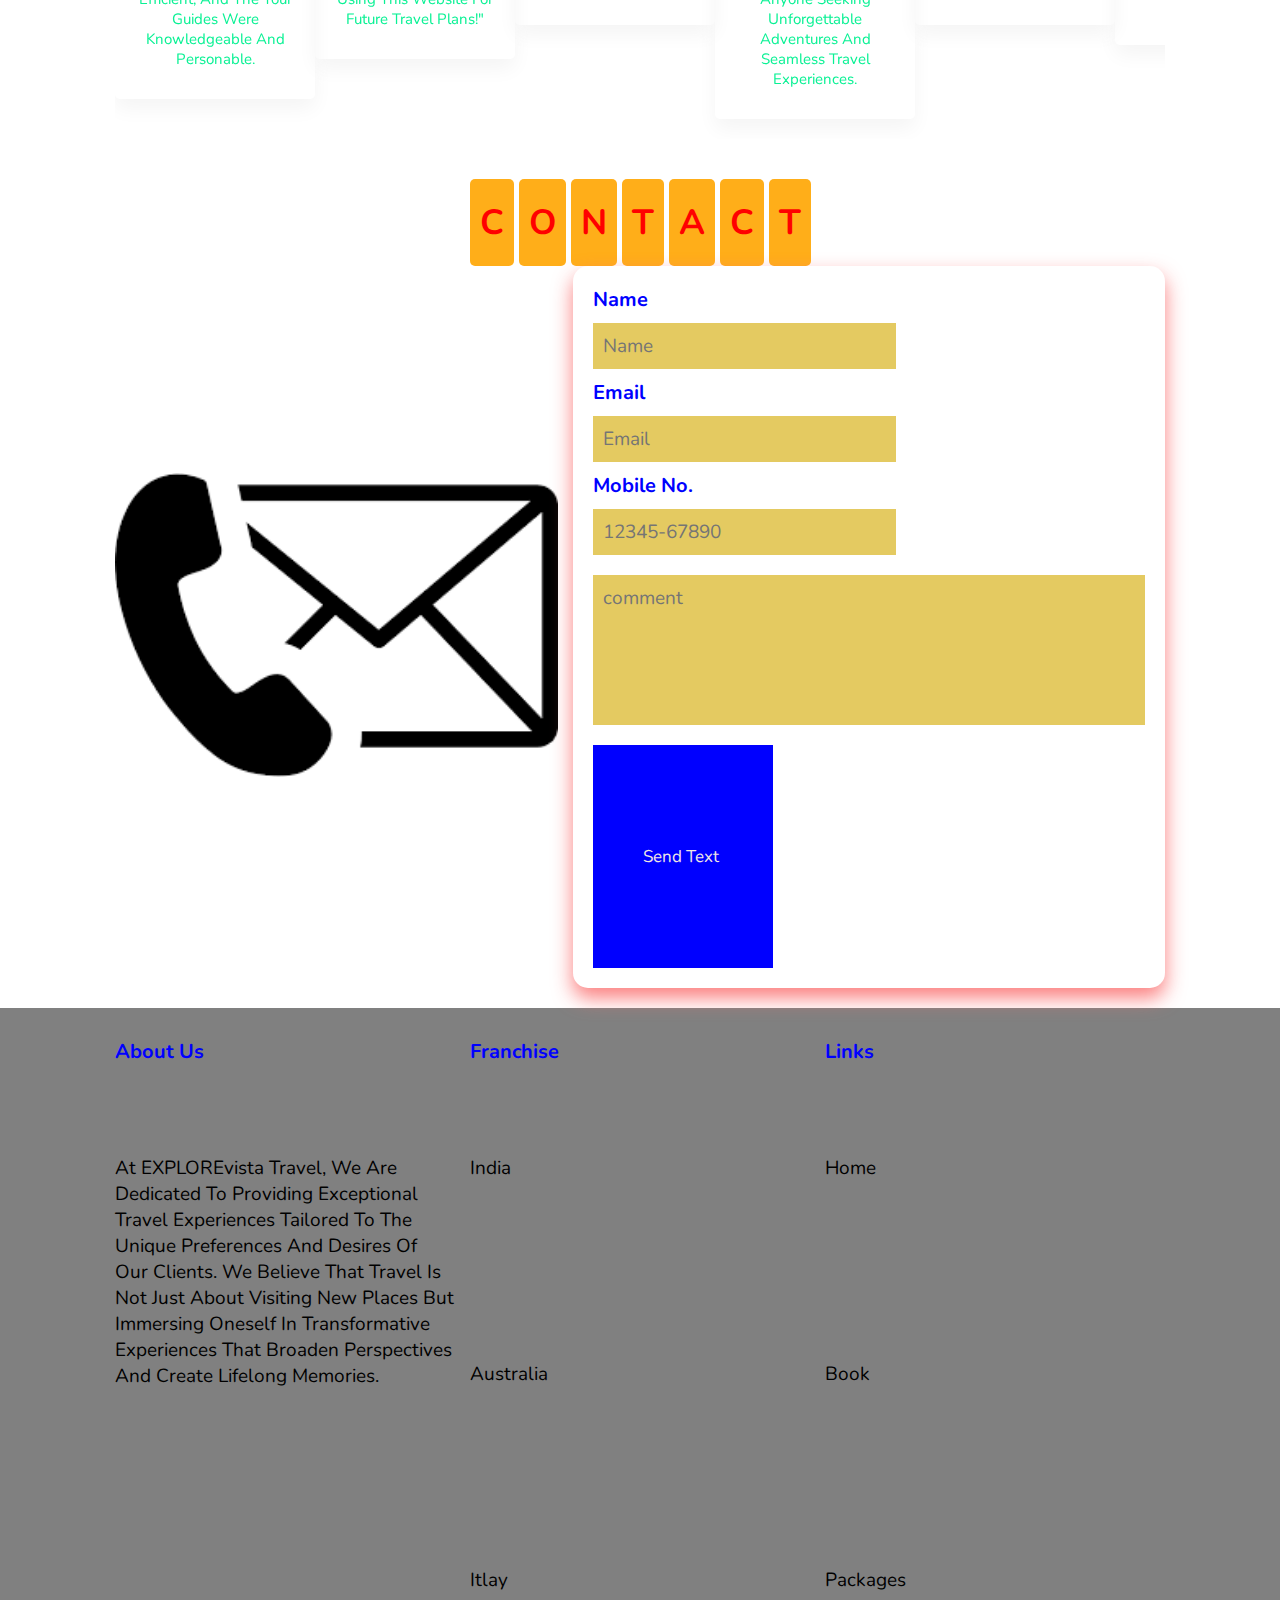
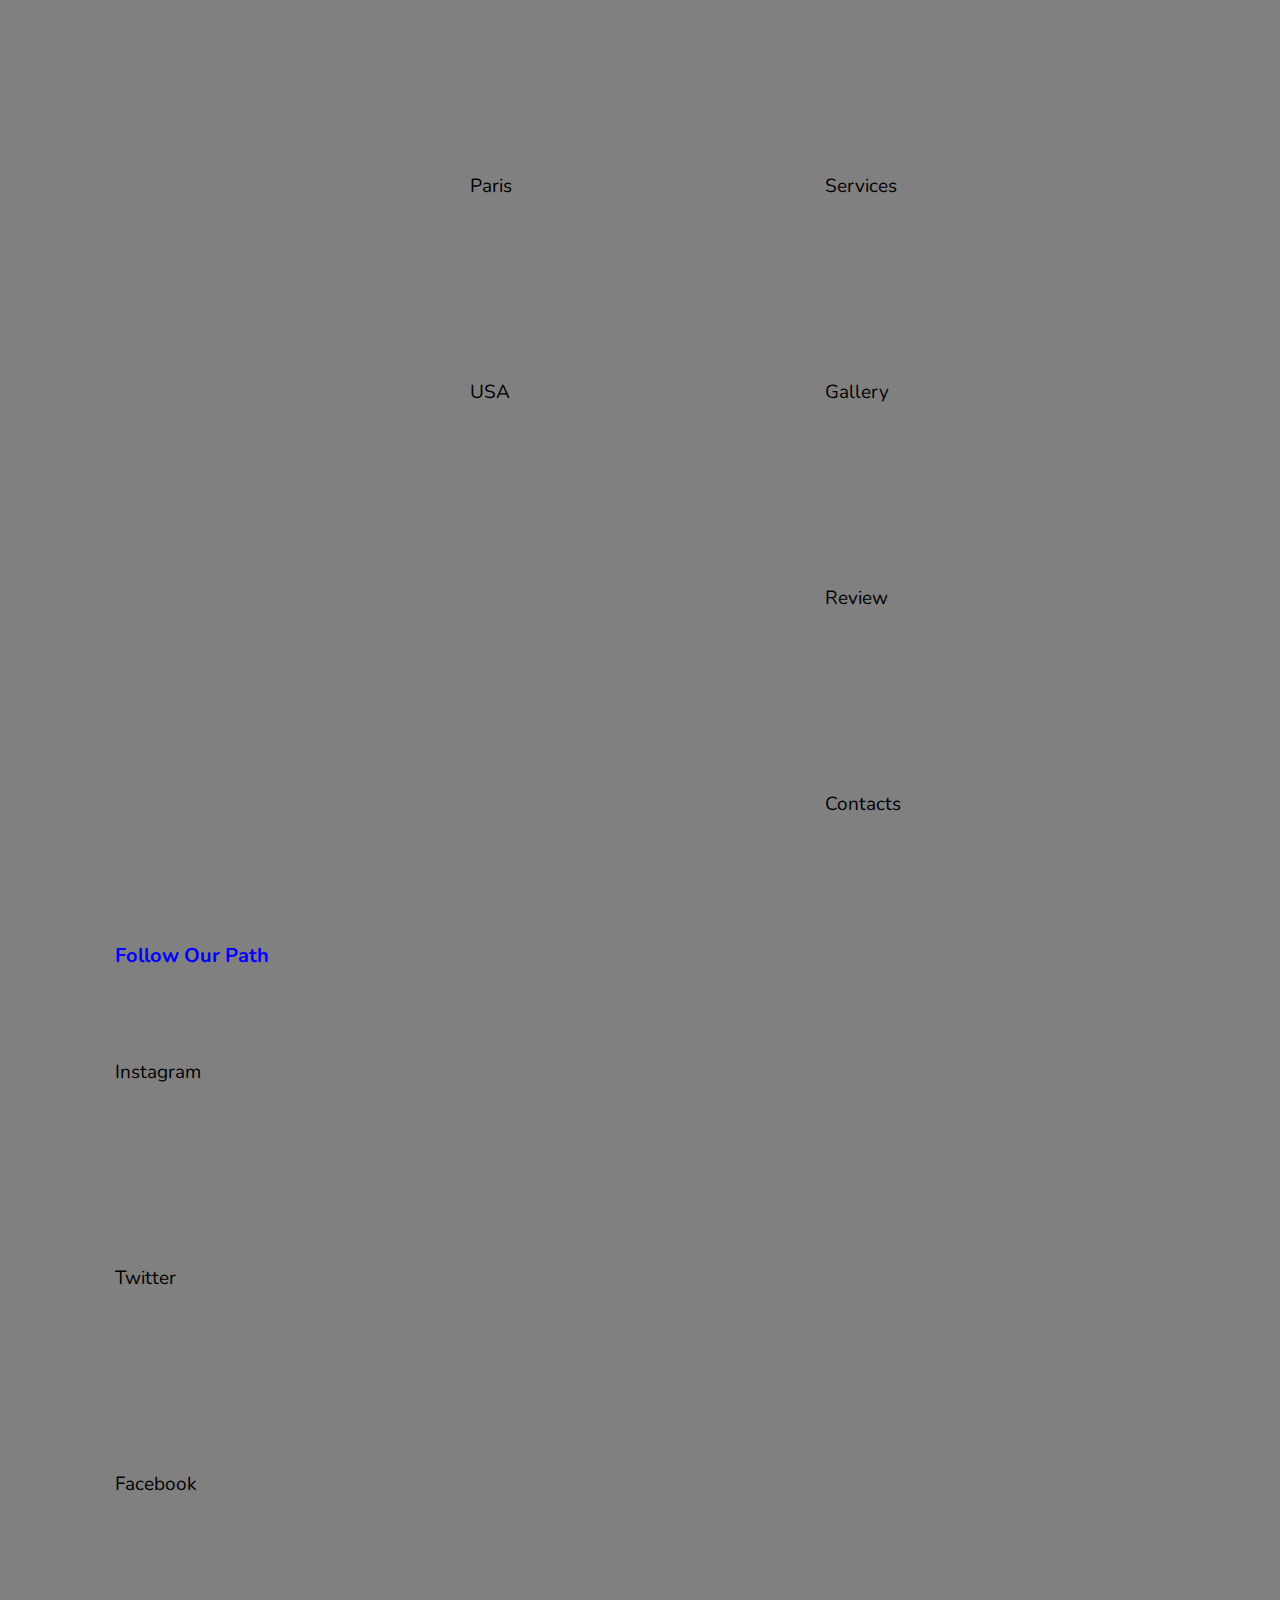
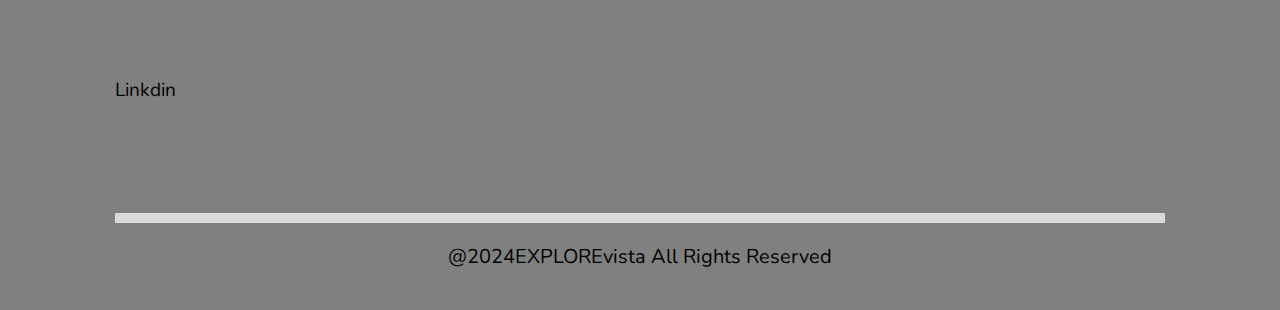
==== commit a3110272: "updated files" ====
--- a/index.html
+++ b/index.html
@@ -11,7 +11,7 @@
 
 <!-- custom css file link -->
 
-    <link rel="stylesheet" href="../html/style.css">
+    <link rel="stylesheet" href="./style.css">
 </head>
 <body>
     
@@ -741,4 +741,4 @@
 
 
 </body>
-</html>+</html>
--- a/style.css
+++ b/style.css
@@ -0,0 +1,663 @@
+@import url('https://fonts.googleapis.com/css2?family=Nunito:wght@200;300;400;600;700&display=swap');
+
+:root{
+color: blue;
+
+
+}
+
+*{
+    font-family: 'Nunito', sans-serif;
+    margin: 0;
+    padding: 0;
+    box-sizing: border-box;
+    text-transform: capitalize;
+    outline: none;
+    border: none;
+    text-decoration: none;
+    transition: all .2s linear;
+}  
+
+
+  ::selection{
+    background: blue;
+    color:#fff;
+
+}
+
+html{
+    font-size: 62.5%;
+    overflow-x: hidden;
+    scroll-padding-top: 6rem;
+    scroll-behavior: smooth;
+}
+section{
+    padding: 2rem 9%;
+}
+.heading{
+    text-align: center;
+    padding: 2rem 0;
+} .heading span{
+    font-size: 3.5rem;
+    background: rgba(255,165,0,.9);
+    color: red;
+    border-radius: .5rem;
+    padding: 2rem 1rem;
+}
+ .heading span .space{
+    background: none;
+ }
+.btn{
+    display: inline-block;
+    margin-top: 1rem;
+    background:blue;
+    color:rgb(241, 230, 230);
+    padding: 8rem 3rem;
+    border: 2rem solid #0000ff;
+    cursor: pointer;
+    font-size: 1.7rem;
+}
+
+.btn:hover{
+    background: rgba(255,165,0,.9);
+    color: blue;
+}
+header{
+    position: fixed;
+    top: 0;
+    left: 0;
+    right: 0;
+    background:#222;
+    z-index: 1000;
+    display: flex;
+     align-items:center ;
+     justify-content: space-between;
+     padding: 2rem 9%;
+}
+
+header .logo{
+    font-size: 2.5rem;
+    font-weight: bolder;
+    color: #fff;
+    text-transform: uppercase;
+}
+
+header .logo span{
+    color: blue;
+}
+
+header .navbar a{
+    color:#fff;
+    font-size: 2rem;
+    margin: 0.8rem;
+}
+
+header .navbar a:hover{
+    color:red;
+}
+
+header .icons i{
+    font-size: 2.5rem;
+    color: #fff;
+    cursor: pointer;
+    margin-right: 2rem;
+}
+
+header.icons i:hover{
+    color:red;
+}
+
+header .search-bar-container{
+      position: absolute;
+      top: 100%;
+      left: 0;
+      right: 0;
+      padding: 1.5rem 2rem;
+      background:.1rem solid rgba(255,255,255,.2);
+     display: flex ;
+      align-items: center;
+      z-index: 1001;
+     clip-path: polygon(0,0,100% 0,0,0);
+}
+header .search-bar-container .active{
+    clip-path: polygon(0,0,100% 0,0,0);
+}
+
+header .search-bar-container #search-bar{
+
+    width: 100%;
+    padding: 1rem;
+    text-transform: none;
+    color: #222;
+   font-size: 1.7rem;
+    border-radius: 5rem;
+    
+     
+}
+  
+
+.header .search-bar-container label{
+    color: #df3535;
+    cursor: pointer;
+    font-size:3rem; 
+margin-left: 1.5rem;
+}
+
+.header .search-bar-container label:hover{
+    color:red;
+
+}
+
+.login-form-container{
+    position: fixed;
+    top: -120%;
+    left: 0;
+    z-index: 10000;
+    min-height: 100vh;
+    width: 100%;
+    background: rgba(0,0,0.7);
+    display: flex;
+    align-items: center;
+    justify-content: center;
+
+}     
+
+.login-form-container .active{
+    top: 0;
+    
+}
+
+
+.login-form-container form{
+    margin: 2rem;
+    padding: 1.5rem 2rem;
+    border-radius: .5rem;
+    background: #fff;
+    width: 20px;
+}
+
+.login-form-container h3{
+    font-size: 3rem;
+    color: #444;
+    text-transform: uppercase;
+    text-align: center;
+    padding: 1rem 0;
+
+}
+
+.login-form-container .box{
+    width: 100%;
+    padding: 1rem;
+    font-size: 1.7rem;
+    color: #222;
+    margin: 6rem 0;
+    border: 1rem solid rgba(0,0,0.3);
+    text-transform: none;
+}
+
+.login-form-container form .box:focus{
+    border-color: blue;
+}
+
+.login-form-container form  #remember{
+    margin: 2rem 0;
+}
+
+.login-form-container form .btn{
+    display: block;
+    width: 100%;
+}
+.login-form-container form p{
+    padding: 5rem 0;
+    font-size: 1.5rem;
+    color:#333;
+}
+
+.login-form-container form p a{
+    color: blue;
+}
+
+.login-form-container form p a:hover{
+    color: #333;
+    text-decoration: underline;
+}
+  
+  .login-form-container #form-close{
+    position: absolute;
+    top: 2rem;
+    right: 3rem;
+    font-size: 5rem;
+    color: #fff;
+   cursor: pointer;
+  }
+  #menu-bar{
+    color: #fff;
+    border: 1rem solid #fff;
+    border-radius: 5rem;
+    font-size: 3rem;
+    padding: 5rem 1.2rem;
+    cursor:pointer;
+    display: none;
+  }
+
+.home{
+    min-height: 100vh;
+    display: flex;
+    align-items: center;
+    justify-content: center;
+    flex-flow: column;
+    position: relative;
+    z-index: 0;
+}
+.home .content{
+    text-align: center;
+
+}
+.home .content h3{
+    font-size: 4.5rem;
+    color: hsl(181, 85%, 50%);
+    text-transform: uppercase;
+    text-shadow: 0.3rem 0.5rem rgba(0,0,0,.1);
+}
+.home .content p{
+    font-size: 2.5rem;
+    color: #fff;
+    padding: .5rem;
+}
+body{
+    height:300rem;
+}
+
+.home{
+    display: flex;
+}
+
+.home .img-container img{
+    position: absolute;
+   top:0; left: 0;
+    z-index: -1;
+    height: 100%;
+    width: 100%;
+    object-fit:cover; 
+}
+
+ .home .controls{
+    padding: 1rem;
+    border-radius: 5rem;
+    background: rgba(0,0,0,.7);
+    position: relative;
+    top: 10rem;
+}
+
+.home .controls .vid-btn{
+    height: 2rem;
+    width: 2rem;
+    display:inline-block;
+    border-radius: 50%;
+    background: #fff;
+    cursor: pointer;
+    margin: 0.5rem;
+} 
+
+
+
+
+
+  
+  @media(max-width:1200px){
+
+  
+  html{
+    font-size: 55%;
+  }
+}
+  @media(max-width:991px){
+    header{
+     padding: 2rem;
+    }
+     section{
+        padding : 2rem;
+     }
+  }
+
+  @media(max-width:768px){
+    #menu-bar{
+        display: initial;
+    }
+    header .navbar{
+        position: absolute;
+         top: 100%;
+         right: 0;;
+         left: 0;
+         background: #222;
+         border-top: .1rem solid rgba(255,255,255,.9);
+         padding: 1rem 2rem;
+         
+    }
+  header .navbar .active{
+   clip-path: polygon(0 0, 100% 0, 100% 100%, 0 100%);
+  }
+
+header .navbar a{
+    display: block;
+    border-radius: .5rem;
+    padding: 1.5rem;
+    margin: 1.5rem 0;
+    background:#222;
+}
+  }
+  @media (max-width: 450px){
+    html{
+        font-size: 50%;
+    }
+    .heading span{
+        font-size:2.5rem;
+      }
+  }
+
+  .contact .row form .inputBox input{
+    width: 100%;
+    
+  }
+
+  .home .controls .vid-btn .active{
+    background: blue;
+    
+  }
+ .book .row{
+    display: flex;;
+    flex-wrap: wrap;
+    gap: 1.5rem;
+    align-items: center ;
+ }
+ .book .row .image{
+    flex: 1 1 40rem;
+ }
+ .book .row .image img{
+    width: 100%;
+ }
+ .book .row form{
+    flex: 1 1 40rem;
+    padding: 2rem;
+    box-shadow: 0 1rem 2rem rgba(0,0,0,.1);
+    border-radius: .5rem;
+ }
+ .book .row form .inputBox{
+    padding: .5rem;
+ }
+ .book .row form .inputBox input{
+    width: 100%;
+    padding: 1rem;
+    border: 1rem solid rgba(0,0,0,.1);
+font-size: 1.7rem;
+color: #222;
+text-transform: none;
+ }
+
+.packages .box-container{
+display: flex;
+flex-wrap: wrap;
+gap: 2rem;
+ }
+
+.packages .box-container .box{
+    flex: 1 1 30rem;
+    border-radius: .5rem;
+    overflow: hidden;
+    box-shadow: 0 1rem 2rem #a9e908de;
+}
+
+.packages .box-container .box img{
+    height: 25rem;
+    width: 100%;
+    object-fit: cover;
+}
+
+.packages .box-container .box .content{
+    padding: 2rem;
+}
+
+.packages .box-container .box .content h3{
+    font-size: 2rem;
+    color:#ff00ee;
+}
+
+.packages .box-container .box .content h3 i{
+    color: blue;
+}
+
+.packages .box-container .box .content p{
+    font-size: 1.7rem;
+    color: rgb(239, 26, 157);
+    padding: 1rem 0;
+}
+
+.packages .box-container .box .content .stars i{
+    font-size: 1.7rem;
+    color: blue;
+}
+
+
+.packages .box-container .box .content .price{
+    font-size: 2rem;
+    color: peru;
+    padding-top: 1rem;
+}
+
+.packages .box-container .box .content .price span{
+    color: #fff;
+    font-size: 1.5rem;
+    text-decoration: line-through;
+}
+.services .box-container{
+    display: flex;
+    flex-wrap: wrap;
+    gap:1.5rem;
+}
+
+.services .box-container .box{
+    flex: 1 1 30rem;;
+    border-radius: .5rem;
+    padding: 1rem;
+    text-align: center;
+}
+.services .box-container .box i{
+    padding: 1rem;
+    font-size: 5rem;
+    color: blue;
+}
+
+.services .box-container .box h3{
+    font-size: 2.5rem;
+     color:rgb(2, 39, 251);
+}
+
+.services .box-container .box p{
+    font-size: 1.5rem;
+    color: goldenrod;
+    padding: 1rem 0;
+}
+.services .box-container .box:hover{
+    box-shadow: 0 1rem 2rem yellowgreen;
+}
+
+.gallery .box-container{
+    display:flex;
+    flex-wrap: wrap;
+    gap:1.5rem;
+}
+
+.gallery .box-container .box{
+    overflow: hidden;
+    box-shadow: 0 1rem 2rem rgb(191, 213, 217);
+    border: 1rem solid rgb(160, 221, 236);
+    border-radius: .5rem;
+    flex: 1 1 30rem;
+    height: 25rem;
+    position:relative;
+}
+
+.gallery .box-container img{
+    height: 100%;
+    width: 100%;
+    object-fit: cover;
+}
+
+.gallery .box-container .box .content{
+    position: absolute;
+    top:-100%; left: 0;
+    height: 100%;
+    width: 100%;
+    text-align: center;
+    background:#fff;
+    padding: 2rem;
+    padding-top: 5rem;
+}
+
+.gallery .box-container .box:hover .content{
+  top: 0;
+}
+.gallery .box-container .box .content h3{
+ font-size: 2.5rem;
+ color:blue;
+}
+
+.gallery .box-container  .box .content p{
+    font-size: 1.5rem;
+    color: rgb(239, 26, 26);
+    padding: .5rem 0;
+}
+
+.review .review-slider{
+    padding-bottom: 2rem;
+}
+
+.review .box{
+    padding: 2rem;
+    text-align: center;
+    box-shadow: 0 1rem 2rem whitesmoke;
+    border-radius: .5rem;
+}
+   
+.review .box img{
+    height: 16rem;
+    width: 16rem;
+    border-radius: 50%;
+    object-fit: cover;
+    margin-bottom: 1rem;
+}
+
+.review .box h3{
+    color: teal;
+    font-size: 2.5rem;
+
+}
+
+.review .box p{
+    color: hsl(156, 93%, 49%);
+    font-size: 1.5rem;
+    padding: 1rem 0;
+}
+
+.review .box .stars i{
+    color: blue;
+    font-size: 1.7rem;
+}
+
+.contact .row{
+    display:flex;
+    flex-wrap: wrap;
+    gap: 1.5rem;
+    align-items: center;
+}
+
+.contact .row .image{
+    flex: 1 1 35rem;
+
+}
+
+.contact .row .image img{
+    width:100%;
+}
+.contact .row form{
+    flex:1 1 50rem;
+    padding:2rem;
+    box-shadow: 0 1rem 2rem hwb(0 44% 2% / 0.895);
+    border-radius: 1.5rem;
+}
+.contact .row form .inputBox{
+    display: flex;
+    flex-wrap: wrap;
+    justify-content: space-between;
+}
+.contact .row form .inputBox input , .contact .row form textarea{
+    width: 55%;
+    margin:1rem 0;
+    padding: 1rem;
+    font-size: 1.9rem;
+    color:#333;
+    background: hsla(48, 71%, 57%, 0.839);
+    text-transform: none;
+}
+
+.contact .row form textarea{
+    height:15rem;
+    resize:none;
+    width:100%;
+}
+
+.brand-contrainer{
+    text-align: center;
+}
+
+.footer{
+    background: grey
+    ;
+}
+.footer .box-container{
+    display: flex;
+    flex-wrap:wrap;
+    gap:1.5rem;
+}
+
+.footer .box-container .box{
+    padding: 1rem 0;
+    flex: 1 1 30rem;
+}
+.fooete .box-container .box h3{
+    font-size:2.9rem;
+    padding: 9rem 0;
+    color: black;
+
+}
+
+.footer .box-container .box p{
+    font-size:1.9rem;
+    padding: 9rem 0;
+    color: black;
+}
+
+.footer .box-container .box a {
+    display: block;
+    font-size: 1.9rem;
+    padding: 9rem 0;
+    color: black;
+}
+
+.footer .box-container .box a:hover{
+    color:aquamarine;
+    text-decoration:underline;
+}
+
+.footer .credit{
+    text-align: center;
+    padding: 2rem 1rem;
+    margin-top:1rem;
+    font-size: 2rem;
+    font-weight:normal;
+    color: black;
+    border-top: 1rem solid hsla(0, 0%, 100%, 0.709);
+}
+.footer .credit span{
+    color: aquamarine;
+}